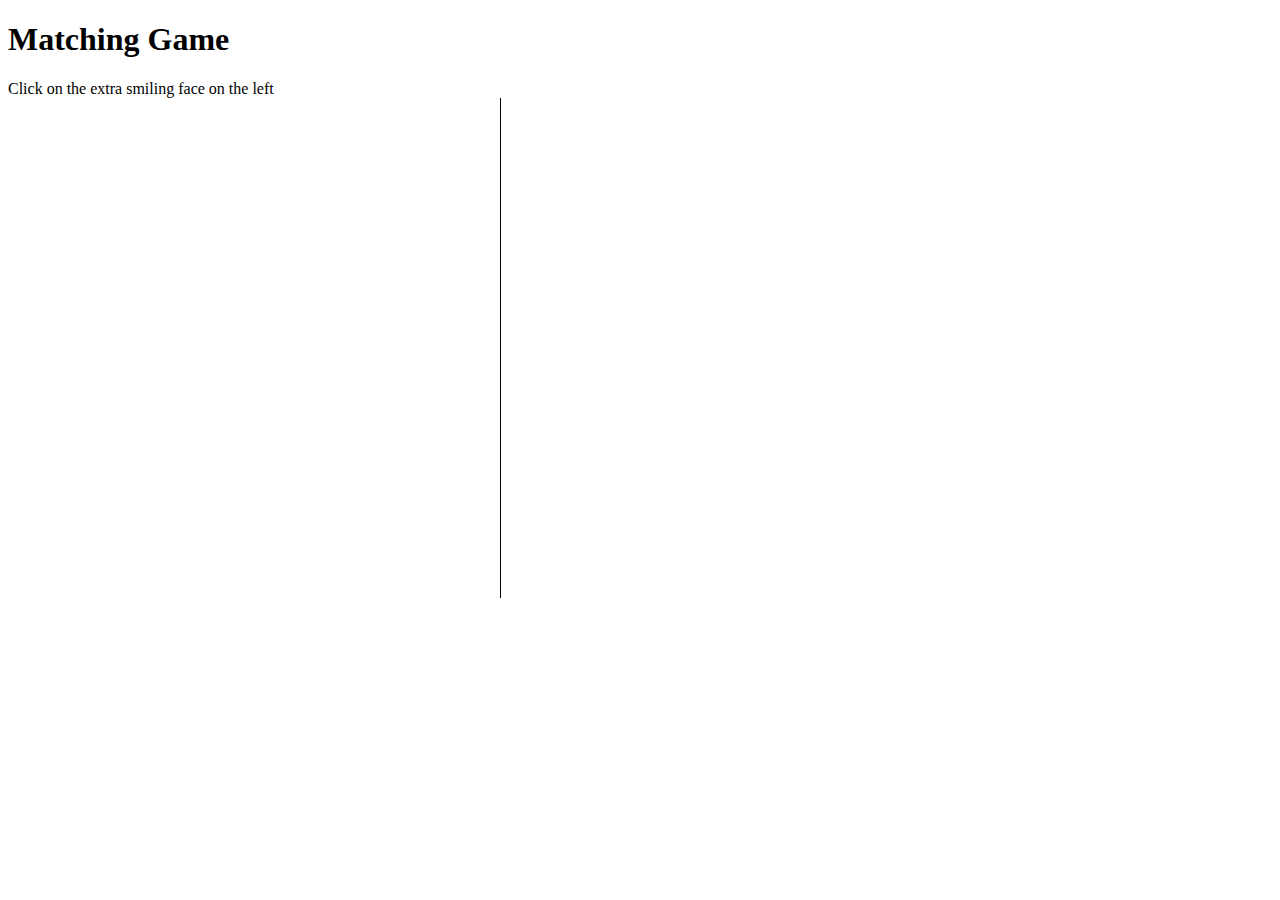
==== part2.html @ f565eec6 "first" ====
<!DOCTYPE html>
<html>
<head>
<title>Matching Game</title>
<style>
img {position:absolute;}
div {position:absolute; width: 500px;height: 500px;}
#rightSide { left: 500px;border-left: 1px solid black;}
</style>
<script>


function generateFaces() {
  var numberOfFaces = 5;
  var theLeftSide = document.getElementById("leftSide");
  var heightRange = theLeftSide.style.width - 
  for (var i = 0; i < numberOfFaces; i++) {
    var img = document.createElement("img");
    img.src = "smile.png";
    img.style.top = Math.floor(400*Math.random()) + "px";
    img.style.left = Math.floor(400*Math.random()) + "px";
    console.log(img.style.top);
    console.log("top" + img.style.top);

    theLeftSide.appendChild(img);
  }
}  
</script>
</head>
<body onLoad="generateFaces()">
<h1>Matching Game</h1>
Click on the extra smiling face on the left
<div id="leftSide"></div>
<div id="rightSide"></div>
</body>
</html>
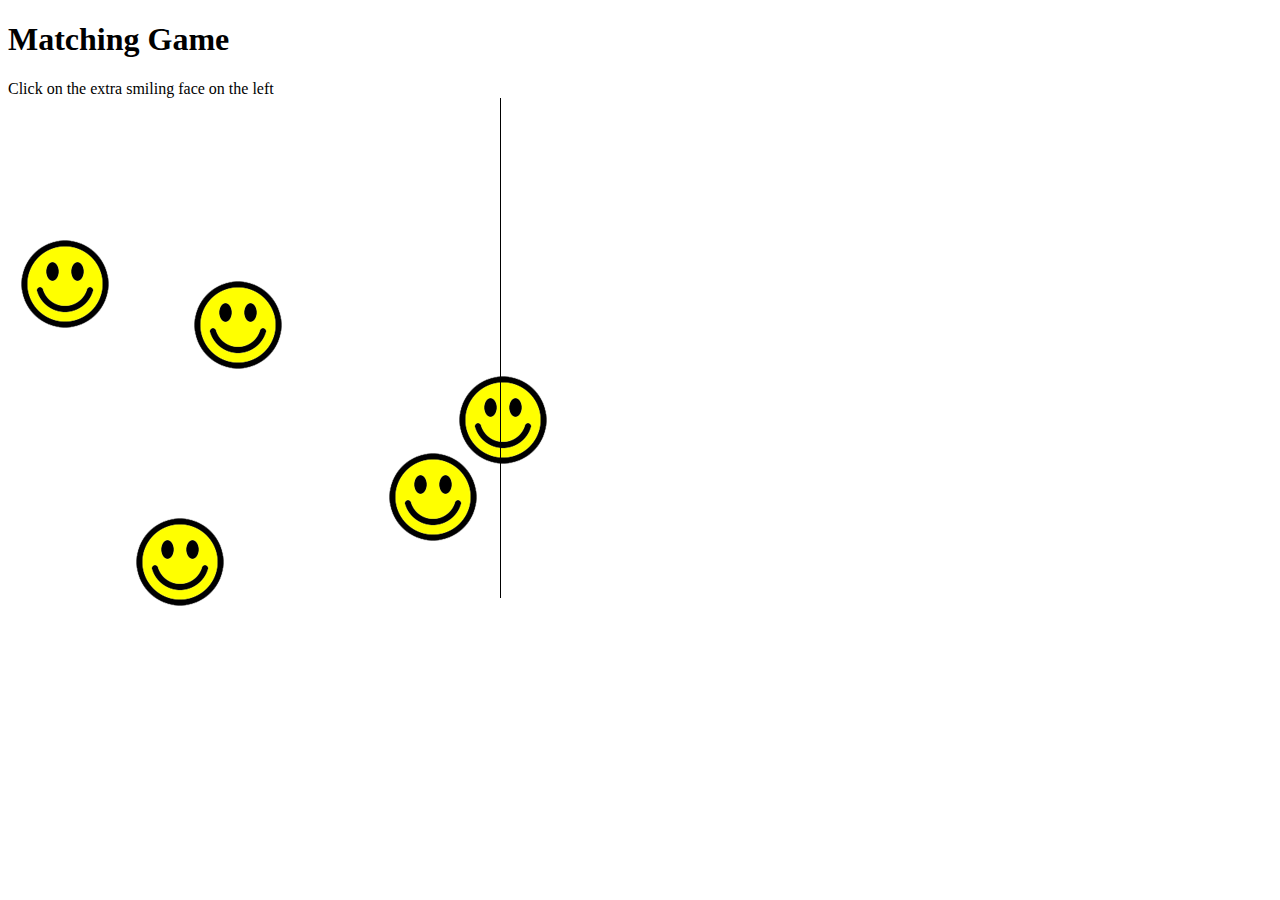
==== commit 9c9e377f: "part2 working" ====
--- a/part2.html
+++ b/part2.html
@@ -13,12 +13,26 @@
 function generateFaces() {
   var numberOfFaces = 5;
   var theLeftSide = document.getElementById("leftSide");
-  var heightRange = theLeftSide.style.width - 
+  var sideHeight = window.getComputedStyle(theLeftSide).getPropertyValue("height");
+  // Remove 'px' from sring
+  sideHeight = sideHeight.slice(0, - 2);
+  var sideWidth = window.getComputedStyle(theLeftSide).getPropertyValue("width");
+  sideWidth = sideWidth.slice(0, - 2);
+  
+
   for (var i = 0; i < numberOfFaces; i++) {
     var img = document.createElement("img");
+
     img.src = "smile.png";
-    img.style.top = Math.floor(400*Math.random()) + "px";
-    img.style.left = Math.floor(400*Math.random()) + "px";
+
+    var yRange = sideHeight - img.height;
+    var xRange = sideWidth - img.width;
+
+    console.log("Img width : " + img.width);
+    console.log("Side width : " + sideWidth);
+
+    img.style.top = Math.floor(yRange*Math.random()) + "px";
+    img.style.left = Math.floor(xRange*Math.random()) + "px";
     console.log(img.style.top);
     console.log("top" + img.style.top);
 
